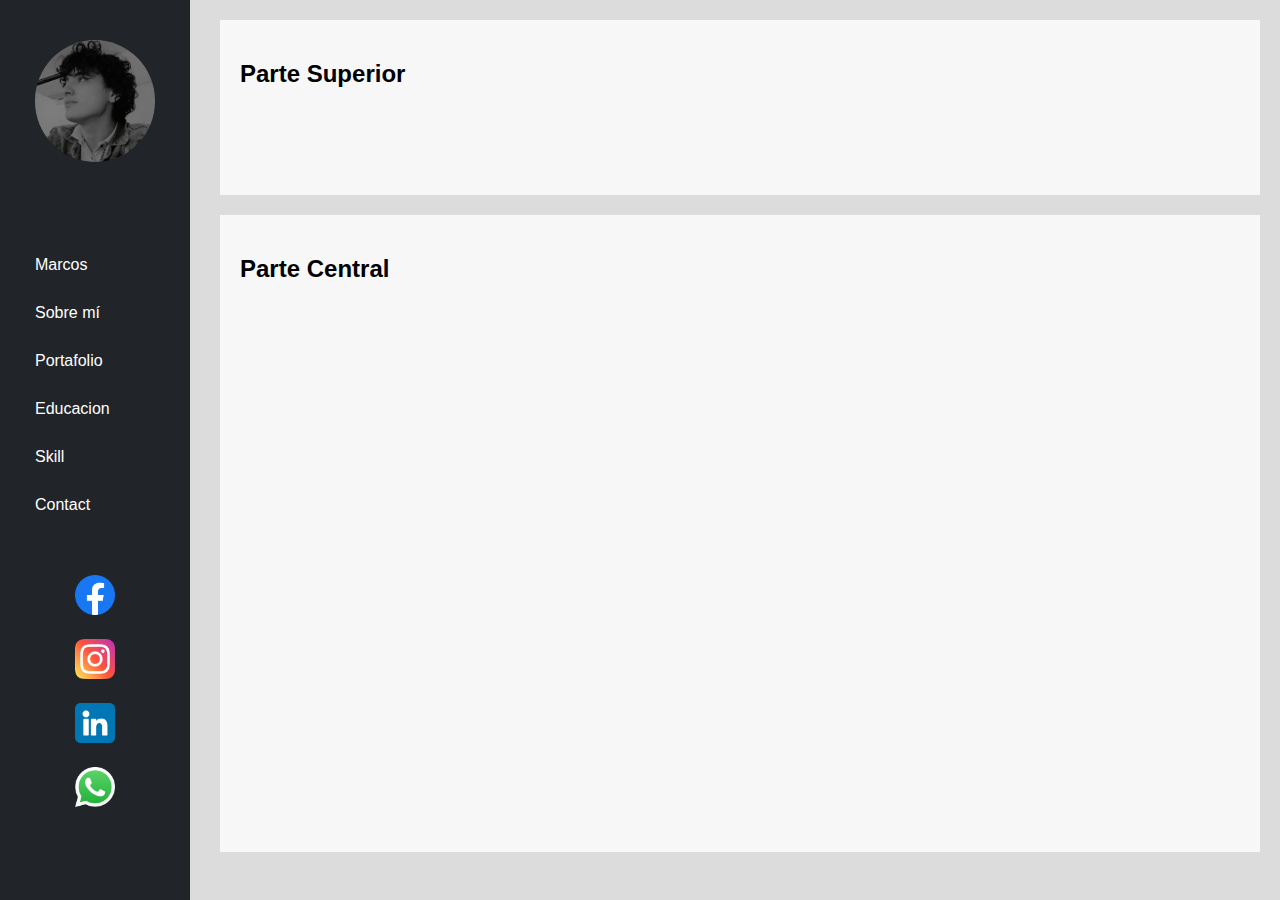
==== index.html @ dedec673 "Cambio de nombre" ====
<!DOCTYPE html>
<html lang="en">
<head>
    <meta charset="UTF-8">
    <meta name="viewport" content="width=device-width, initial-scale=1.0">
    <title>Marcos Alejandro Collazos Marmolejo</title>
    <link rel="stylesheet" href="..\Estilos\Estilo.css">
</head>
<body>
    <header class="vertical-header">
        <nav>
            <div class="logo">
                <a href="#"><img src="../Imagenes/Fotos/Marcos.jpg" alt=""></a>
            </div>
            <ul>
                <li><a href="#">Marcos</a></li>
                <li><a href="#">Sobre mí</a></li>
                <li><a href="#">Portafolio</a></li>
                <li><a href="#">Educacion</a></li>
                <li><a href="#">Skill</a></li>
                <li><a href="#">Contact</a></li>
            </ul>
        </nav>
        <section id="inferior-header">
            <div class="botones-container">
                <a href="https://www.facebook.com/profile.php?id=100015137169157&mibextid=ZbWKwL" target="_blank"><img src="../Imagenes/Logos/facebook.png" alt="Botón facebook"></a>
                <a href="https://www.instagram.com/marcoscollazos3/?igshid=MzNlNGNkZWQ4Mg==" target="_blank"><img src="../Imagenes/Logos/instagram.png" alt="Botón instagram"></a>
                <a href="https://www.linkedin.com/in/marcos-alejandro-collazos-marmolejo-077037145" target="_blank"><img src="../Imagenes/Logos/linkedin.png" alt="Botón linkedin"></a>
                <a href="https://wa.me/573155448012" target="_blank"><img src="../Imagenes/Logos/whatsapp.png" alt="Botón whatsapp"></a>
            </div>
        </section>
    </header>
    <main>
        <section id="superior">
            <h2>Parte Superior</h2>
        </section>
        <section id="central">
            <h2>Parte Central</h2>
        </section>
    </main>
</body>
</html>
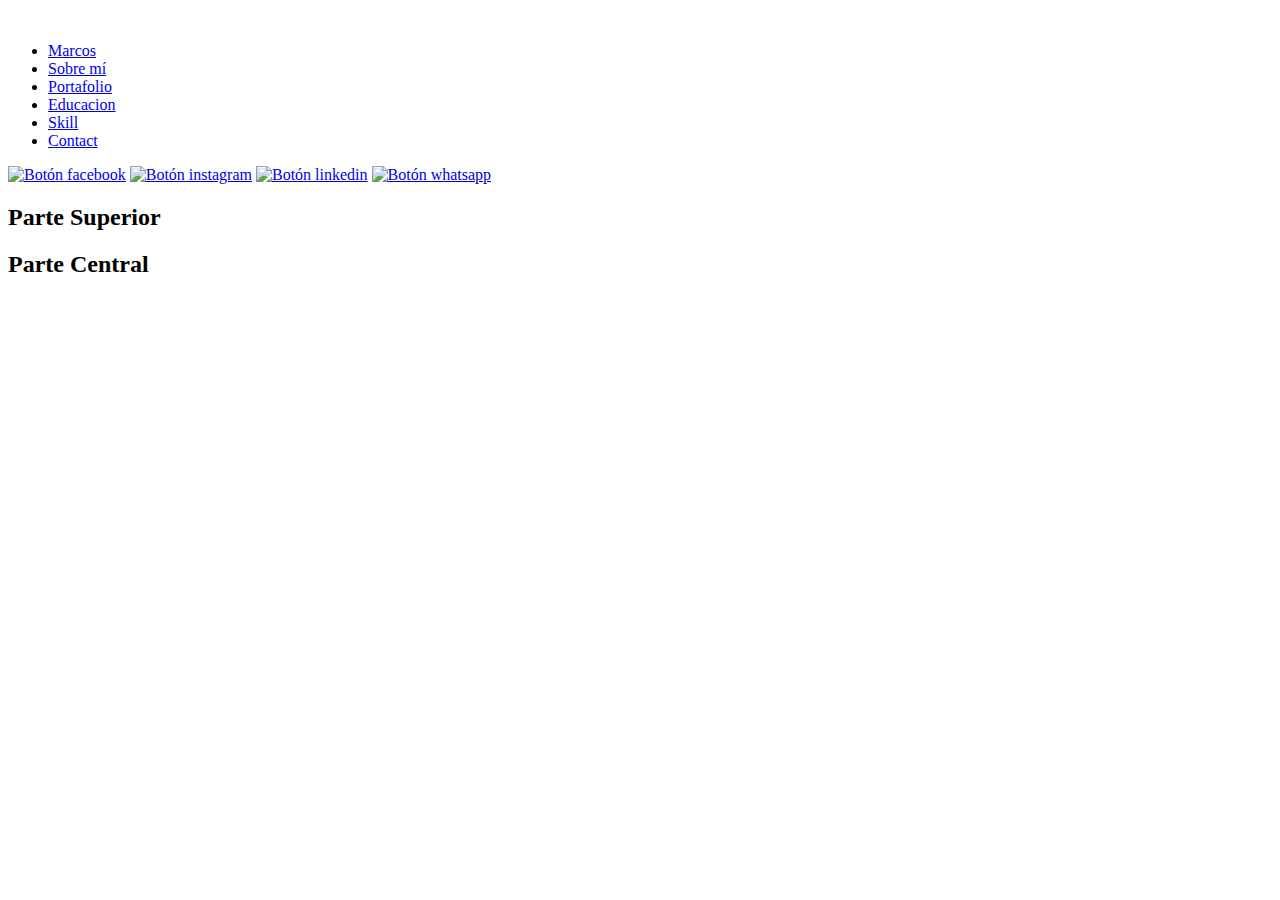
==== commit 6d81294e: "V 1.02" ====
--- a/index.html
+++ b/index.html
@@ -4,13 +4,13 @@
     <meta charset="UTF-8">
     <meta name="viewport" content="width=device-width, initial-scale=1.0">
     <title>Marcos Alejandro Collazos Marmolejo</title>
-    <link rel="stylesheet" href="..\Estilos\Estilo.css">
+    <link rel="stylesheet" href="../Portafolio/Estilos/Estilo.css">
 </head>
 <body>
     <header class="vertical-header">
         <nav>
             <div class="logo">
-                <a href="#"><img src="../Imagenes/Fotos/Marcos.jpg" alt=""></a>
+                <a href="#"><img src="../Portafolio/Imagenes/Fotos/Marcos.jpg" alt=""></a>
             </div>
             <ul>
                 <li><a href="#">Marcos</a></li>
@@ -23,10 +23,10 @@
         </nav>
         <section id="inferior-header">
             <div class="botones-container">
-                <a href="https://www.facebook.com/profile.php?id=100015137169157&mibextid=ZbWKwL" target="_blank"><img src="../Imagenes/Logos/facebook.png" alt="Botón facebook"></a>
-                <a href="https://www.instagram.com/marcoscollazos3/?igshid=MzNlNGNkZWQ4Mg==" target="_blank"><img src="../Imagenes/Logos/instagram.png" alt="Botón instagram"></a>
-                <a href="https://www.linkedin.com/in/marcos-alejandro-collazos-marmolejo-077037145" target="_blank"><img src="../Imagenes/Logos/linkedin.png" alt="Botón linkedin"></a>
-                <a href="https://wa.me/573155448012" target="_blank"><img src="../Imagenes/Logos/whatsapp.png" alt="Botón whatsapp"></a>
+                <a href="https://www.facebook.com/profile.php?id=100015137169157&mibextid=ZbWKwL" target="_blank"><img src="../Portafolio/Imagenes/Logos/facebook.png" alt="Botón facebook"></a>
+                <a href="https://www.instagram.com/marcoscollazos3/?igshid=MzNlNGNkZWQ4Mg==" target="_blank"><img src="../Portafolio/Imagenes/Logos/instagram.png" alt="Botón instagram"></a>
+                <a href="https://www.linkedin.com/in/marcos-alejandro-collazos-marmolejo-077037145" target="_blank"><img src="../Portafolio/Imagenes/Logos/linkedin.png" alt="Botón linkedin"></a>
+                <a href="https://wa.me/573155448012" target="_blank"><img src="../Portafolio/Imagenes/Logos/whatsapp.png" alt="Botón whatsapp"></a>
             </div>
         </section>
     </header>
